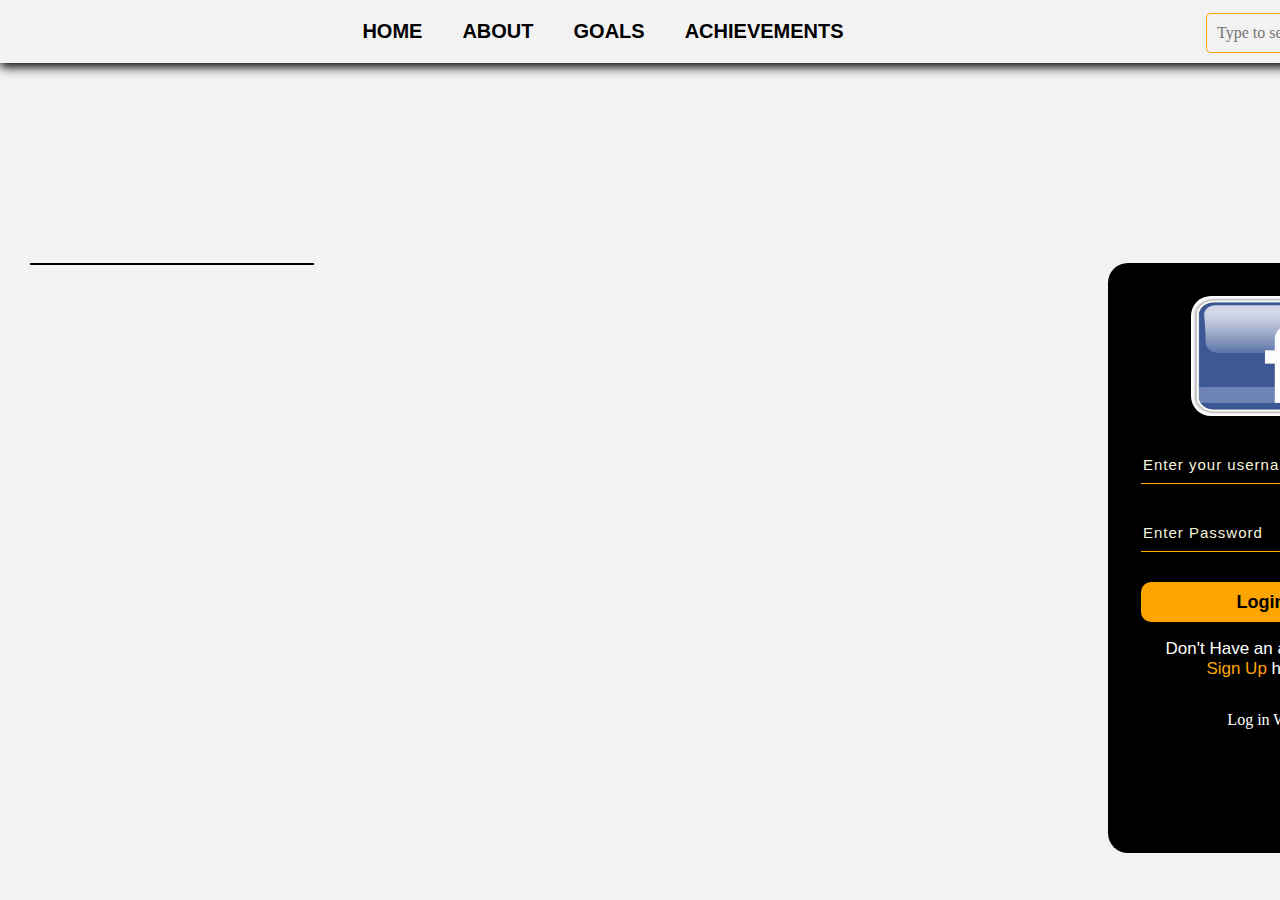
==== index.html @ 11ef8f09 "new index page for our files" ====
﻿<!DOCTYPE html>

<html lang="en" xmlns="http://www.w3.org/1999/xhtml">
<head>
    <meta charset="utf-8" />
    <meta name="viewport" content="width=device-width, intial-scale=1.0" />
    <link rel="icon" type="image/x-icon" href="" />
    <link rel="stylesheet" type="text/css" href="style3.css" />
    <title>UDAN</title>
</head>
<body>
    <div class="header">
        <div class="logo"><img src="" /></div>
        <div class="bar">
            <ul>
                <li><a href="#">HOME</a></li>
                <li><a href="#">ABOUT</a></li>
                <li><a href="#">GOALS</a></li>
                <li><a href="#">ACHIEVEMENTS</a></li>
            </ul>
        </div>
        <div class="search">
            <input class="srch" type="search" placeholder="Type to search" />
            <a href="#"><button class="btn">Search</button></a>
        </div>
    </div>

    <div class="main">
        <div class="left">
            
        </div>
        <div class="loginBox">
            <iframe src="login_index_facebook.html"></iframe>
        </div>
    </div>
</body>
</html>
---- style3.css ----
﻿*{
    font-family: 'Calibri';
    background-color: #f2f2f2;
    color: black;
    margin: 0;
    padding: 0;
}

.header {
    width: 120%;
    display: flex;
    flex-direction: row;
    justify-content: space-between;
    box-shadow: 0 4px 10px black;
    transition: 0.6s ease-in-out;
}
.bar{
    max-width: 75%;
}
ul{
    border: 0 solid white;
    list-style-type: none;
    margin: 0;
    margin-right:-20px;
    padding: 0;
    float: left;
    display: flex;
    justify-content: center;
    overflow: hidden;
    flex-direction: row;
}
ul li{
    list-style: none;
    padding: 10px;
    margin: 0;
    font-size: 15px;
}
ul li a{
    text-decoration: none;
    color: black;
    font-family: Arial;
    font-size: 20px;
    font-weight: bold;
    transition: 0.3s ease-in-out;
    display: block;
    text-align: center;
    padding: 10px;
    margin: 0;
}
ul li a:hover{
    color: blue;
    background-color: orange;
    text-shadow: 3px 3px 30px navy;
    border: 0;
    border-radius: 10px;
}

.search {
    width: 330px;
    float: left;
    margin-left: 20px;
}
.srch {
    font-family: 'Times New Roman';
    width: 200px;
    height: 40px;
    background: transparent;
    border: 1px solid orange;
    margin-top: 13px;
    color: #000000;
    border-right: none;
    font-size: 16px;
    float: left;
    padding: 10px;
    border-bottom-left-radius: 5px;
    border-top-left-radius: 5px;
}
.btn {
    width: 100px;
    height: 40px;
    background: orange;
    border: 2px solid orange;
    margin-top: 13px;
    color: white;
    font-size: 18px;
    font-family: arial;
    border-bottom-right-radius: 5px;
    border-top-right-radius: 5px;
    transition: 0.2s ease;
    cursor: pointer;
}
.btn:hover {
    text-shadow: 0px 0px 10px navy, 0 0 5px darkblue;
    color: orange;
}
.btn:focus {
    outline: none;
}
.srch:focus {
    outline: none;
}

.main{
    width: 110%;
    height: 100%;
    display: flex;
    flex-direction: row;
    margin-top: 200px;
    padding: 0 20px 0 30px;
    justify-content: space-between;
}
.main .left{
    float: left;
    border: 1px solid black;
    width: 20%;
    height: 100%;
}
.loginBox{
    float: right;
    width: 330px;
    height: auto;
    border: 0px solid black;
}
iframe{
    align-content: center;
    align-items: center;
    width: 325px;
    min-height: 520px;
    height: 590px;
    border: 0 solid white;
    border-radius: 20px;
}
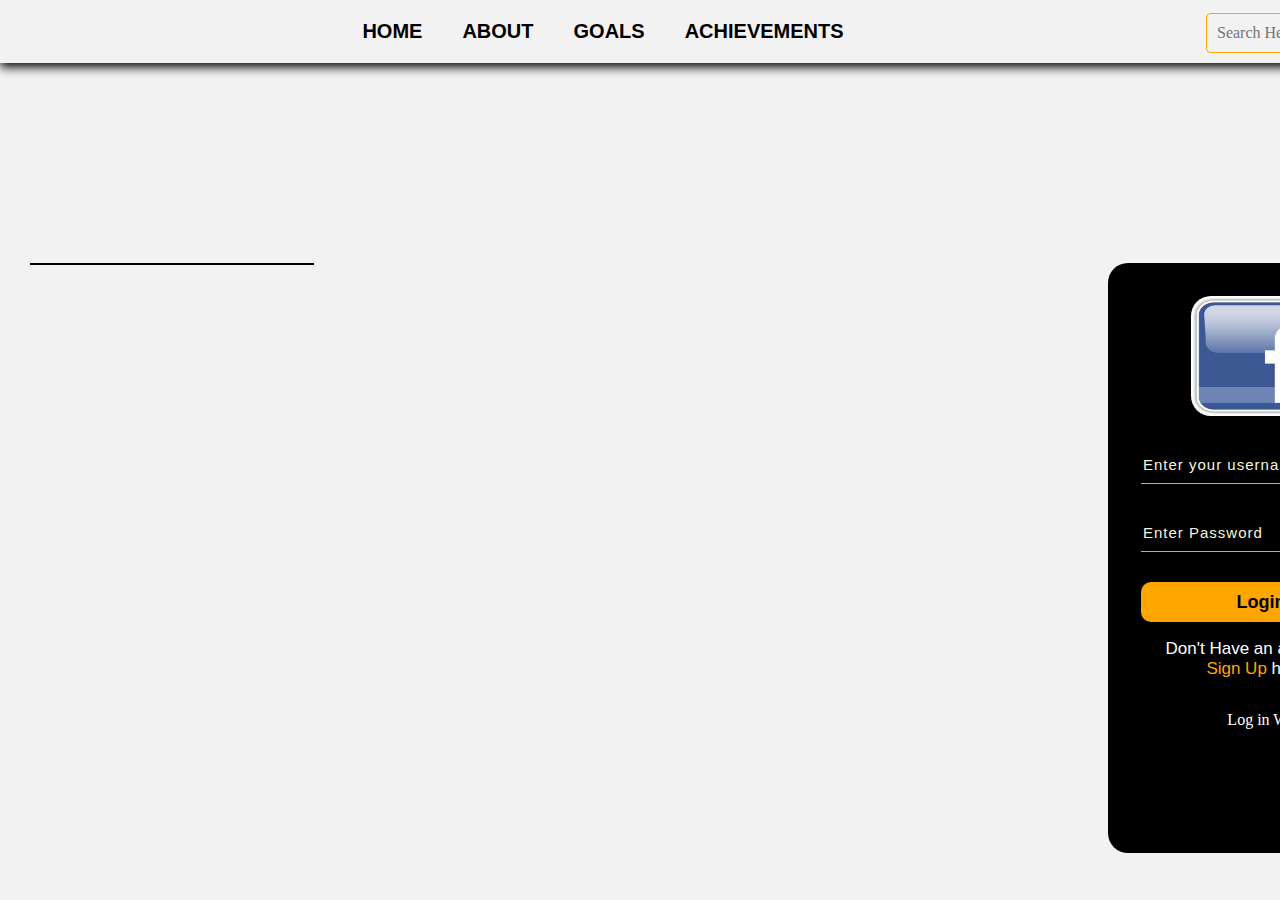
==== commit 662aea1e: "Update index.html" ====
--- a/index.html
+++ b/index.html
@@ -20,7 +20,7 @@
             </ul>
         </div>
         <div class="search">
-            <input class="srch" type="search" placeholder="Type to search" />
+            <input class="srch" type="search" placeholder="Search Here" />
             <a href="#"><button class="btn">Search</button></a>
         </div>
     </div>
@@ -34,4 +34,4 @@
         </div>
     </div>
 </body>
-</html>+</html>
